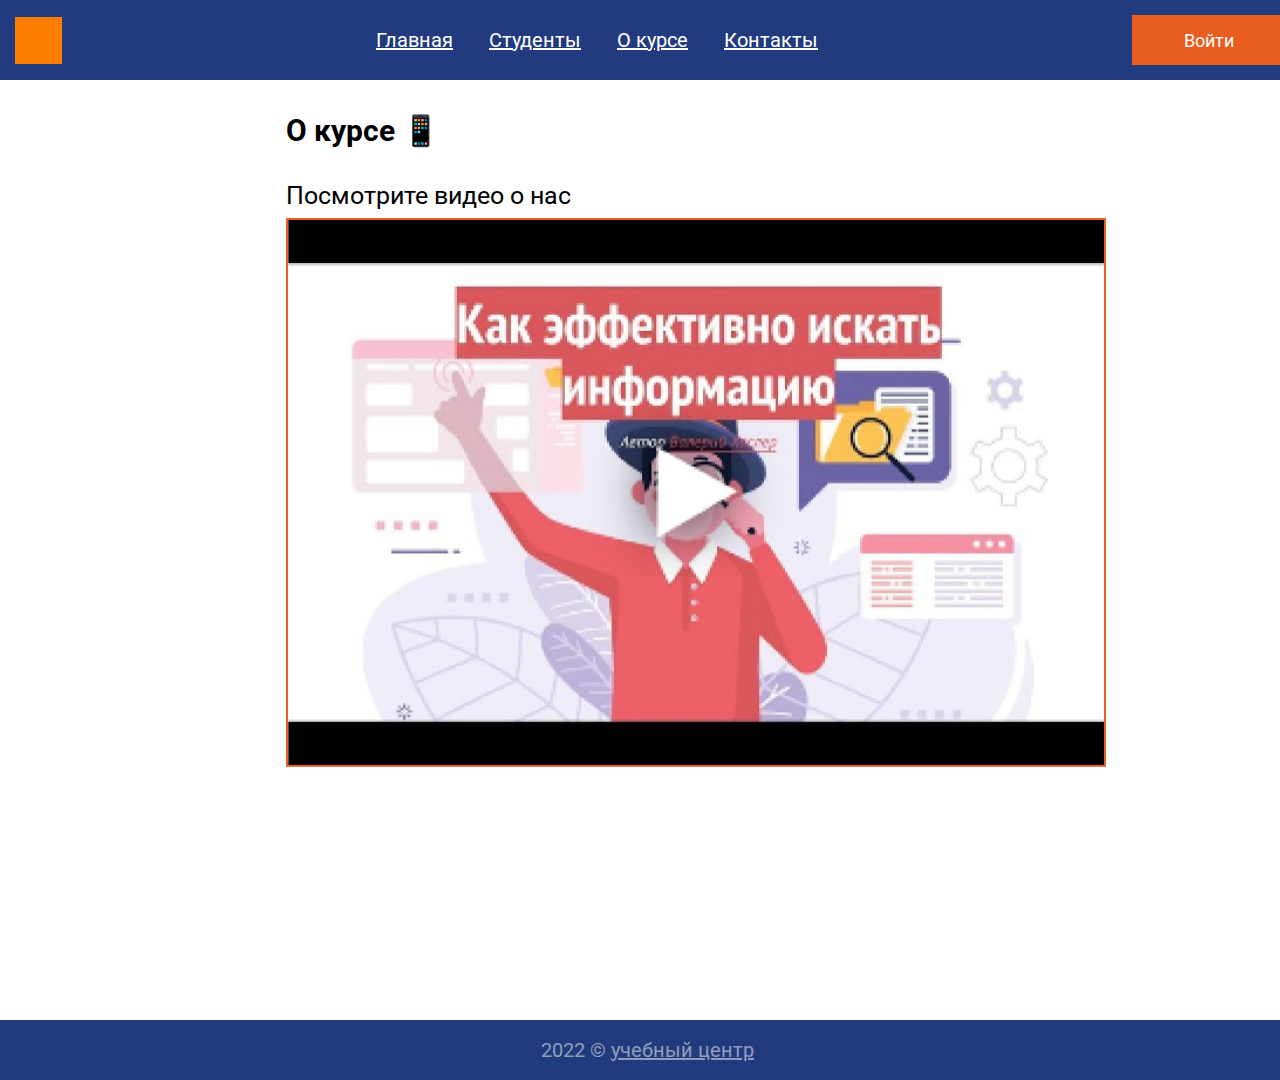
==== about.html @ 454dfece "1" ====
<!DOCTYPE html>
<html lang="en">
<head>
    <meta charset="UTF-8">
    <meta http-equiv="X-UA-Compatible" content="IE=edge">
    <meta name="viewport" content="width=device-width, initial-scale=1.0"><link rel="preconnect" href="https://fonts.googleapis.com">
    <link rel="preconnect" href="https://fonts.gstatic.com" crossorigin="">
    <link href="http://fonts.googleapis.com/css?family=Lobster&amp;subset=cyrillic,latin" rel="stylesheet" type="text/css">
    <link href="https://fonts.googleapis.com/css2?family=Roboto:wght@400;500;700&amp;display=swap" rel="stylesheet">
    <link rel="stylesheet" type="text/css" href="./styles.css">
    <title>сайт группы</title>
<style type="text/css" id="operaUserStyle"></style></head>
<body class="page">
    <header class="header">
         <img src="images/logo.png" alt="логотип" class="info__image">
        <ul class="info__menu">
            <li>
          <a class="menu__link" href="./index.html" >Главная</a>      
            </li>
            <li>
                <a class="menu__link"  href="./students.html">Cтуденты</a>
            </li>
            <li>
                <a class="menu__link" href="./about.html">О курсе</a>
            </li>
            <li>
                <a class="menu__link" href="./contacts.html" >Контакты</a>
            </li>
        </ul>
        <a class="login__button">Войти</a>    
    </header>
    <main class="main">
       <h1 class="main__heading">О курсе 📱</h1> 
       <p class="text__about">Посмотрите видео о нас</p>
       <img class="info__video" src="./images/видео.jpg" width: 820px height: 549.33px >
    </main>
	<footer class="info__footer">
        <p class="footer__text">
            2022 © 
        </p>
        <p class="footer__text rs2">
            учебный центр
        </p>
    </footer>
</body>
</html>
---- styles.css ----
.page {
    margin: 0;
}
.header {
    background-color:#213B7E ;
    display: flex;
    box-sizing: border-box;  
    width: 1300px;
    margin: 0 auto;
    padding: 0 15px;
    min-height: 80px;
    justify-content:space-between ;
    align-items: center;
}
.info__image {
    width: 47px;
    height: 47px;
}
.info__menu {
    display: flex;
    align-self: center;
    padding: 0;
    margin: 0%;
    list-style:none;
}
.menu__link {
 font-family: "Roboto";
 align-items: center;
 display: flex;
 padding: 28px  18px;
 background-color: #213b7e;
 color: #FFFFFF;
 font-weight: 400;
 font-size: 20px;
 line-height: 23px;
 cursor:pointer;
}
.menu__link:hover {
    background-color: #FFFFFF;
    color: #213B7E;
    text-decoration-line: none ;
}
 .login__button {
 display:flex;
 justify-content:center;
 align-items:center;
 font-size: 18px;
 font-weight: 400;
 color: #FFFFFF;
 text-decoration: none;
 background:  #EA5D21;
 width: 153px;
 min-height: 50px;
 font-family: 'Roboto';
}
.content {
    display: flex;
    align-items: center;
    width: 911px;
    margin: 33px auto 0 auto;
    flex-grow: 1;
    font-family: "Roboto";
}
.info__text{
 margin: 0 0 25px 0;
 font-family: 'Roboto';
 font-style: normal;
 font-weight: 700;
 font-size: 30px;
 line-height: 35px;
 display: flex;
 align-items: center;
}
.class__photo {
 width: 523px;
 height: 316px;
}
.text {
 display:flex;
 max-width: 634px;
 font-family:"Roboto";
 font-style: normal;
 font-weight: 400;
 font-size: 25px;
 line-height:29px;
 align-items: center;
 margin: 15px 0 0 0;
}
.text {
    display: flex;
    max-width: 634px;
    font-family: "Roboto";
    font-style: normal;
    font-weight: 400;
    font-size: 25px;
    line-height: 29px;
    align-items: center;
    margin: 15px 0 0 0;
}
.content__text {
 position: absolute;
 width: 185px;
 height: 90px;
 left: 1025px;
 margin: auto auto auto auto;
 top: 542px;
 font-family:"Lobster";
 font-style: normal;
 font-weight: 400;
 font-size: 35px;
 line-height: 45px;
 color: #646464;
}
.footer {
    display: flex;
    box-sizing: border-box;
    width: 1300px;
    min-height: 60px;
    margin: 187px auto auto;
    padding: 0 16px;
    justify-content: center;
    align-items: center;
    background-color: #213B7E;
    color: #FFFFFF80;
    height: 60px;
}
.footer__text {
    font-style: normal;
    font-weight: 400;
    font-size: 20px;
    line-height: 23px;
    display: flex;
    align-items: center;
    color: rgba(255, 255, 255, 0.5);
    font-family: 'Roboto';
    margin-right: 5px;
}
.font_bold {
  font-weight: 600;
}
p.footer__text.rs2 {
    text-decoration: underline;
}
h1 {
    font-family: 'Roboto';
    font-style: normal;
    font-weight: 400;
    font-size: 18px;
    line-height: 21px;
    margin: 0px 224px 0 0;
}
h2 {
    font-family: 'Roboto';
    font-style: normal;
    font-weight: 400;
    font-size: 18px;
    line-height: 21px;
    margin: 0px 275px 0 0;
}
p.text1 {
    font-family: 'Roboto';
    font-style: normal;
    font-weight: 400;
    font-size: 18px;
    line-height: 21px;
    margin: 12px 265px 0px 0px;
}
p.txt2 {
    margin: 0px 300px 0px 0px;
}
 
/*popup*/

.login__popup {
    display: none;
    position: absolute;
    bottom: 0;
    left: 50%;
    justify-content: center;
    align-items: center;
    width: 100%;
    z-index: 2;
   transform: translate(-50%,-40%);
    box-sizing: border-box;
    max-width: 500px;
    min-height: 418px;
    padding:  26px 28 px 50px;
    background: #FFFFFF;
    border: 1px solid #213B7E;
    background-color: #FFFFFF;
}
.login__heading {
 margin: 15px 5px 25px 5px;
  font-family: 'Roboto';
  font-style: normal;
  font-weight: 400;
  font-size: 24px;
  line-height: 35px;
  color: #000;
  text-align: center;
}
.popup__close {
 position: absolute;
 top: -30px;
 right: -30px;
 cursor: pointer;
 transition: .3s linear;
}

.popup__close:hover {
 opacity: .7;
}
.login__form { 
  margin: 0 35px;
 width: calc(100% -30px) ;
 display: flex;
 align-items: center;
 flex-direction: column;
}
.form__input { 
    background-color: #FFFFFF;
    font-size: 24px;
    line-height: 28px;
    color: #808080;
    padding: 10px;
    width: 100%;
    max-width: 500px;
    min-height: 44px;
    margin-bottom: 56px;
    border: 1px solid #808080;
}
.popup__button {
    display: flex;
    justify-content:center ;
    align-items: center;
    width: 152px;
    min-height: 50px;
    text-decoration: none;
    color: #FFFFFF;
    background-color: #EA6113;
    border: none;
    font-size: 18px;
} 
.active__link {
    color: #213B7E;
    background-color: #FFFFFF;
    text-decoration: none;
}
.show__popup {
display: block;
}

/*Contacts*/
.main {
    font-family: 'Roboto';
}

.main__heading { 
 position: absolute;
 left: 286px;
 top: 113px;
 font-style: normal;
 font-weight: 700;
 font-size: 30px;
 line-height: 35px;
 display: flex;
 align-items: center;
}
.about__photo {
    position: absolute;
    left: 108px;
    top: 173px;
}

.main__text { 
 position: absolute;
 width: 185px;
 height: 29px;
 left: 288px;
 top: 558px;
 font-style: normal;
 font-weight: 400;
 font-size: 25px;
 line-height: 29px;
 display: flex;
 align-items: center;
 color: #000000;
}
 
.text__info {
 position: absolute;
 width: 439px;
 left: 288px;
 top: 597px;
 font-weight: 400;
 font-size: 18px;
 line-height: 46px;
 color: #000000;
}
 
.info__footer {
    display: flex;
    box-sizing: border-box;
    width: 1300px;
    min-height: 60px;
    margin: 940px auto auto;
    padding: 0 16px;
    justify-content: center;
    align-items: center;
    background-color: #213B7E;
    color: #FFFFFF80;
    height: 60px;
}

.info__video {
    position: absolute;
    width: 820px;
    height: 549.33px;
    left: 286px;
    top: 218px;
}
.text__about {
 position: absolute;
 width: 288px;
 height: 29px;
 left: 286px;
 top: 156px;
 font-style: normal;
 font-weight: 400;
 font-size: 25px;
 line-height: 29px;
 display: flex;
 align-items: center;
 color: #000000;
}

/*Students*/

.students {
 margin:100px auto  430px auto;
 max-width: 1200px;
 display: flex;
 flex-direction: row;
 justify-content: space-around;
}
.student {
 padding-left:  50px;
 
}
.student__name {
    display: block;
    text-align: center;
}
.student__photo {
 display: flex;
 gap: 20px;
 overflow: hidden;
}
.main___heading { 
    position: absolute;
    left: 186px;
    top: 113px;
    font-style: normal;
    font-weight: 700;
    font-size: 30px;
    line-height: 35px;
    display: flex;
    align-items: center;
   }
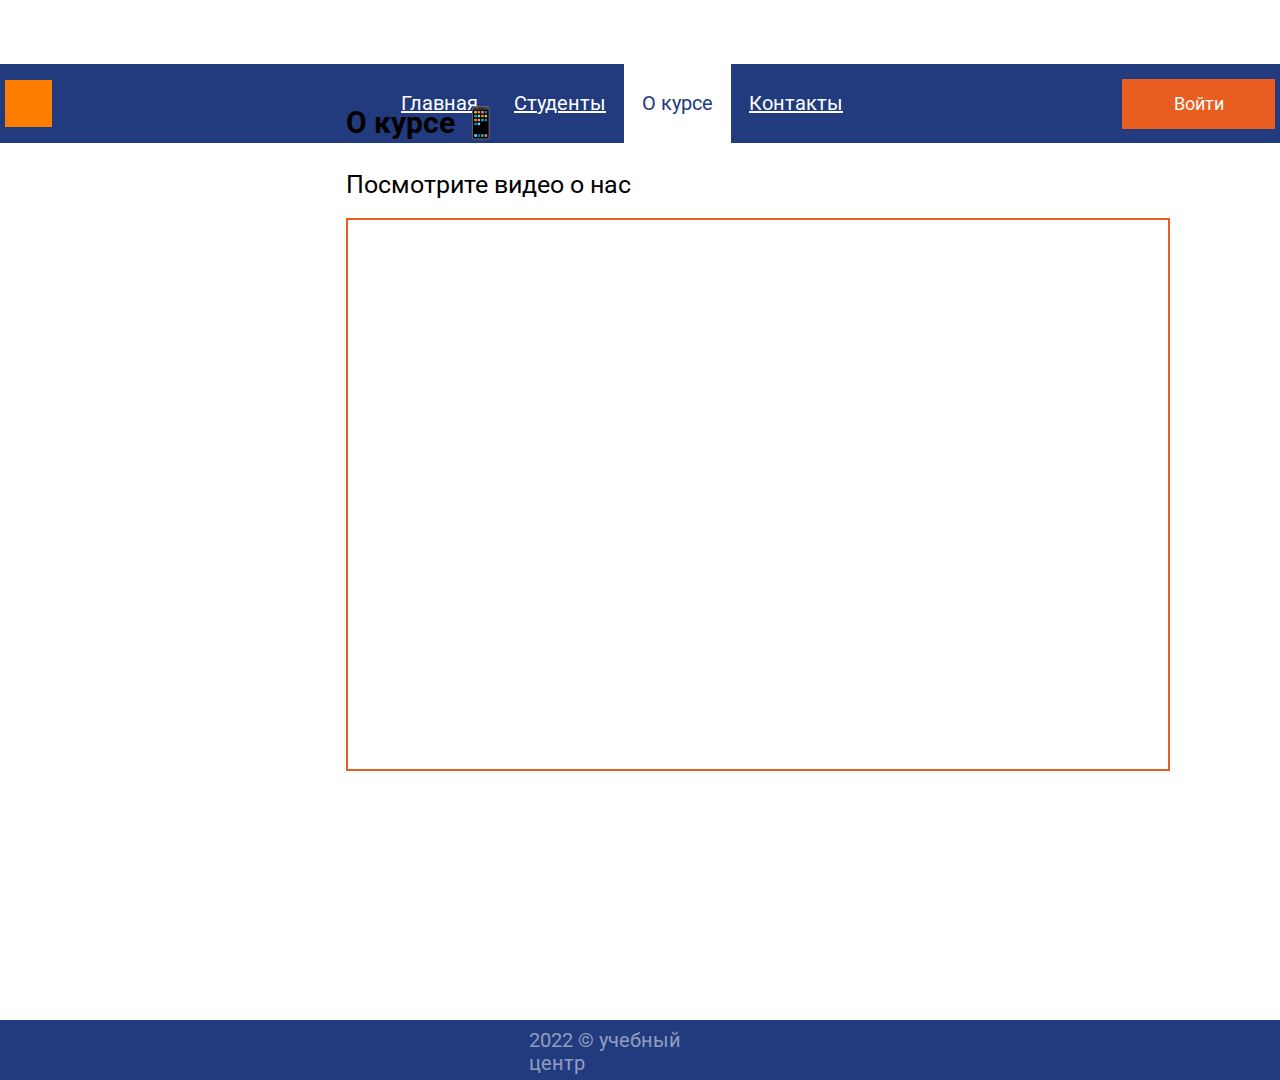
==== commit 7facb983: "сайт" ====
--- a/about.html
+++ b/about.html
@@ -3,44 +3,61 @@
 <head>
     <meta charset="UTF-8">
     <meta http-equiv="X-UA-Compatible" content="IE=edge">
-    <meta name="viewport" content="width=device-width, initial-scale=1.0"><link rel="preconnect" href="https://fonts.googleapis.com">
+    <meta name="viewport" content="width=device-width, initial-scale=1.0">
+    <title>О курсе</title>
+    <link rel="preconnect" href="https://fonts.googleapis.com">
     <link rel="preconnect" href="https://fonts.gstatic.com" crossorigin="">
     <link href="http://fonts.googleapis.com/css?family=Lobster&amp;subset=cyrillic,latin" rel="stylesheet" type="text/css">
     <link href="https://fonts.googleapis.com/css2?family=Roboto:wght@400;500;700&amp;display=swap" rel="stylesheet">
-    <link rel="stylesheet" type="text/css" href="./styles.css">
-    <title>сайт группы</title>
-<style type="text/css" id="operaUserStyle"></style></head>
-<body class="page">
-    <header class="header">
-         <img src="images/logo.png" alt="логотип" class="info__image">
-        <ul class="info__menu">
-            <li>
-          <a class="menu__link" href="./index.html" >Главная</a>      
-            </li>
-            <li>
-                <a class="menu__link"  href="./students.html">Cтуденты</a>
-            </li>
-            <li>
-                <a class="menu__link" href="./about.html">О курсе</a>
-            </li>
-            <li>
-                <a class="menu__link" href="./contacts.html" >Контакты</a>
-            </li>
-        </ul>
-        <a class="login__button">Войти</a>    
-    </header>
-    <main class="main">
-       <h1 class="main__heading">О курсе 📱</h1> 
-       <p class="text__about">Посмотрите видео о нас</p>
-       <img class="info__video" src="./images/видео.jpg" width: 820px height: 549.33px >
-    </main>
-	<footer class="info__footer">
-        <p class="footer__text">
-            2022 © 
-        </p>
-        <p class="footer__text rs2">
-            учебный центр
-        </p>
-    </footer>
+    <link href="https://cdnjs.cloudflare.com/ajax/libs/font-awesome/6.3.0/css/all.css"  rel="stylesheet">
+    <link rel="stylesheet" type="text/css" href="./css/styles.css">
+    <style type="text/css" id="operaUserStyle">
+    </style>
+</head>
+<body>
+<header>
+    <div class="menu">
+        <div class="menu_icon"><i class="fa-solid fa-bars menu_bars"></i></div>
+        <img src="images/logo.png" alt="логотип" class="info_image">
+    <ul class = "info_menu">
+		<li><a class="menu_link" href = "./index.html">Главная</a></li>
+		<li><a class="menu_link" href = "./students.html">Cтуденты</a></li>
+		<li><a class="menu_link active_link" href = "./about.html">О курсе</a></li>
+        <li><a class="menu_link" href = "./contacts.html">Контакты</a></li> 
+    </ul>
+    <button class="login_button"> Войти</button>
+</div>
+</header>
+<main class="main">
+    <p class="heading1">О курсе 📱</p> 
+    <p class="text_about">Посмотрите видео о нас</p>
+    <iframe class="info_video" src="https://www.youtube.com/embed/0v7pdd4za6s" title="YouTube video player" frameborder="0" allow="accelerometer; autoplay; clipboard-write; encrypted-media; gyroscope; picture-in-picture; web-share" allowfullscreen></iframe>
+</main>
+<footer class="footer">
+    <p class="footer_text">
+        2022 © учебный центр
+    </p>
+</footer>
+<div class="overlay">
+    <div class="login_popup">
+        <h2 class="login_heading"> Войти на сайт </h2>
+        <img  class="popup_close" src="./images/close.svg" alt="иконка закрытия">
+    <form  class="login_form">
+        <input class="form_input" name="login" type="text" placeholder="Логин" required>
+        <input class="form_input" name="password" type="text" placeholder="Пароль" required>
+        <button class="popup_button" type="submit">Войти</button>
+    </form>
+    </div>
+</div>
+<nav class="sidebar sidebar_show">
+    <ul class="sidebar_list">
+        <li class="sidebar_item"><a class="sidebar_link" href = "./index.html">Главная</a></li>
+		<li class="sidebar_item"><a class="sidebar_link" href = "./students.html">Cтуденты</a></li>
+		<li class="sidebar_item"><a class="sidebar_link" href = "./about.html">О курсе</a></li>
+        <li class="sidebar_item"><a class="sidebar_link" href = "./contacts.html">Контакты</a></li>
+    </ul>
+</nav>
+<script src = "js/popup.js"></script>
+<script src = "js/sidebar.js"></script>
 </body>
 </html>--- a/css/styles.css
+++ b/css/styles.css
@@ -0,0 +1,755 @@
+.menu {
+    background-color:#213B7E ;
+    display: inline-flex;
+    position: absolute;
+    box-sizing: border-box;  
+    width: 1300px;
+    margin: 0 auto;
+    padding: 0 15px;
+    justify-content:space-between ;
+    align-items: center;
+    left: calc(50% - 1300px/2);
+    top: calc(50% - 80px/2 - 346px);
+}
+.info_menu{
+    display: flex;
+    align-self: center;
+    padding: 0;
+    margin: 0px 0px 0px 70px;
+    list-style:none;
+}
+.menu_link, .sidebar_link {
+    font-family: "Roboto";
+    align-items: center;
+    display: flex;
+    padding: 28px  18px;
+    background-color: #213b7e;
+    color: #FFFFFF;
+    font-weight: 400;
+    font-size: 20px;
+    line-height: 23px;
+    cursor:pointer;
+    
+}
+.active_link{
+    color: #213B7E;
+    background-color: #FFFFFF;
+    text-decoration: none;
+}
+.menu_link:hover {
+    background-color: #FFFFFF;
+    color: #213B7E;
+    text-decoration-line: none ;
+}
+.login_button{
+    display: inline-flex;
+    justify-content: center;
+    align-items: center;
+    font-size: 18px;
+    font-weight: 400;
+    color: rgb(255, 255, 255);
+    width: 153px;
+    min-height: 50px;
+    font-family: "Roboto";
+    text-decoration: none;
+    background: rgb(234, 93, 33);
+    border-width: initial;
+    border-style: initial;
+    border-color: rgb(234, 93, 33);
+    border-image: initial;
+}
+.info_image{
+    width: 47px;
+    height: 47px;
+}
+.footer {
+    position: absolute;
+    display: inline-flex;
+    width: 1300px;
+    height: 60px;
+    left: calc(50% - 1300px/2);
+    top: calc(50% - 80px/2 + 610px);    
+    background-color: #213B7E;
+    color: #FFFFFF80;
+
+}
+.footer_text {
+    position: absolute;
+    width: 211px;
+    height: 23px;
+    left: 539px;
+    font-family: 'Roboto';
+    font-style: normal;
+    font-weight: 400;
+    font-size: 20px;
+    line-height: 23px;
+    display: inline-flex;
+    align-items: center;
+    color: rgba(255, 255, 255, 0.5);
+}
+.info_text{
+    position: absolute;
+    width: 911px;
+    height: 35px;
+    left: 333px;
+    top: 91px;
+    font-family: 'Roboto';
+    font-style: normal;
+    font-weight: 700;
+    font-size: 30px;
+    line-height: 35px;
+    display: inline-flex;
+    align-items: center;
+    color: #000000;
+}
+.class_photo{
+    position: absolute;
+    width: 523px;
+    height: 316px;
+    left: 333px;
+    top: 141px;
+    display: inline-flex;
+}
+.overlay{
+    background-color: rgba(0, 0, 0, .7);
+    display: none;
+    position: fixed;
+    left: 0;
+    top: 0;
+    width: 100%;
+    height: 100%;
+    align-items: center;
+}
+.login_popup{
+    margin:  auto ;
+    margin-top: 160px;
+    width: 100%;
+    box-sizing: border-box;
+    max-width: 500px;
+    max-height: 418px;
+    padding:  26px 28px 50px;
+    background:none;
+    border: 1px solid #213B7E;
+    background-color: #FFFFFF;
+}
+.login_heading{
+    margin: 15px 5px 25px 5px;
+    font-family: 'Roboto';
+    font-style: normal;
+    font-weight: 400;
+    font-size: 24px;
+    line-height: 35px;
+    color: #000;
+    text-align: center;
+}
+.login_form{
+    margin: 0 35px;
+    display: flex;
+    align-items: center;
+    flex-direction: column;  
+}
+.popup_close{
+    position: absolute;
+    top: 115px;
+    right: 440px;
+    cursor: pointer;
+    transition: .3s linear;
+}
+.popup_close:hover {
+    opacity: .7;
+   }
+.form_input{
+    background-color: #FFFFFF;
+    font-size: 24px;
+    line-height: 28px;
+    color: #808080;
+    padding: 10px;
+    width: 100%;
+    max-width: 500px;
+    min-height: 44px;
+    margin-bottom: 56px;
+    border: 1px solid #808080;
+}
+.popup_button{
+    display: flex;
+    justify-content:center ;
+    align-items: center;
+    width: 152px;
+    min-height: 50px;
+    text-decoration: none;
+    color: #FFFFFF;
+    background-color: #EA6113;
+    border: none;
+    font-size: 18px;
+}
+.show_popup {
+    display: block;
+}
+h1 {
+    font-family: 'Roboto';
+    font-style: normal;
+    font-weight: 400;
+    font-size: 18px;
+    line-height: 21px;
+    margin: 0px 124px 0 0;
+}
+.h1_1 {
+    position: absolute;
+    width: 634px;
+    height: 127px;
+    left: 333px;
+    top: 544px;
+
+    font-family: 'Roboto';
+    font-style: normal;
+    font-weight: 400;
+    font-size: 18px;
+    line-height: 21px;
+}
+.h1_2 {
+    position: absolute;
+    width: 634px;
+    height: 127px;
+    left: 333px;
+    top: 718px;
+
+    font-family: 'Roboto';
+    font-style: normal;
+    font-weight: 400;
+    font-size: 18px;
+    line-height: 21px;
+}
+h2 {
+    font-family: 'Roboto';
+    font-style: normal;
+    font-weight: 400;
+    font-size: 18px;
+    line-height: 21px;
+    margin: 0px 275px 0 0;
+}
+.text {
+    position: absolute;
+    width: 221px;
+    height: 29px;
+    left: 333px;
+    top: 480px;
+    font-family: 'Roboto';
+    font-style: normal;
+    font-weight: 400;
+    font-size: 25px;
+    line-height: 29px;
+    display: flex;
+    align-items: center;
+}
+.text_1 {
+    position: absolute;
+    width: 226px;
+    height: 29px;
+    left: 333px;
+    top: 658px;
+    font-family: 'Roboto';
+    font-style: normal;
+    font-weight: 400;
+    font-size: 25px;
+    line-height: 29px;
+    display: flex;
+    align-items: center;
+}
+.font_bold {
+    font-weight: 600;
+}
+.content_text {
+    position: absolute;
+    width: 28px;
+    height: 80px;
+    left: 1048px;
+    top: 468px;
+    color: #646464;
+    font-family: 'Lobster';
+    font-style: normal;
+    font-weight: 400;
+    font-size: 64px;
+    line-height: 80px;
+    align-items: center;
+    display: flex;
+}
+.content_text1 {
+    position: absolute;
+    width: 129px;
+    height: 90px;
+    left: 1080px;
+    top: 504px;
+    color: #646464;
+    font-family: 'Lobster';
+    font-style: normal;
+    font-weight: 400;
+    font-size: 36px;
+    line-height: 45px;
+    display: flex;
+    align-items: center;
+}
+.content_text2 {
+    position: absolute;
+    width: 28px;
+    height: 80px;
+    left: 1203px;
+    top: 510px;
+    
+    font-family: 'Lobster';
+    font-style: normal;
+    font-weight: 400;
+    font-size: 64px;
+    line-height: 80px;
+    color: #646464;
+    align-items: center;
+    display: flex;
+}
+.main {
+    font-family: 'Roboto';
+}
+.students {
+    margin: 160px auto  430px auto;
+    max-width: 1200px;
+    display: flex;
+    flex-direction: row;
+    justify-content: space-around;
+}
+.student {
+    padding-left:  50px;
+    
+}
+.student_name {
+    display: block;
+    text-align: center;
+}
+.student_name1 {
+    display: block;
+    text-align: center;
+    text-decoration: none;
+    color: #000;
+   margin: 16px;
+
+}
+.student_photo {
+    display: flex;
+    gap: 20px;
+    overflow: hidden;
+}
+.main_heading { 
+    position: absolute;
+    left: 220px;
+    top: 100px;
+    font-style: normal;
+    font-weight: 700;
+    font-size: 30px;
+    line-height: 35px;
+    display: flex;
+    align-items: center;
+}
+.new_nov{
+    position: absolute;
+    font-family: 'Roboto';
+    font-style: normal;
+    font-weight: 400;
+    font-size: 18px;
+    line-height: 21px;
+    display: flex;
+    align-items: center;
+    color: #FFFFFF;
+    width: 94px;
+    height: 24px;
+    left: 785px;
+    top: 130px;
+    background: #3AA828;
+    border-radius: 20px;
+}
+.heading1 { 
+    position: absolute;
+    width: 158px;
+    height: 35px;
+    left: 346px;
+    top: 75px;
+    
+    font-family: 'Roboto';
+    font-style: normal;
+    font-weight: 700;
+    font-size: 30px;
+    line-height: 35px;
+    display: flex;
+    align-items: center;
+    
+}
+.info_video {
+    position: absolute;
+    width: 820px;
+    height: 549.33px;
+    left: 346px;
+    top: 218px;
+    border: 2px solid #EA5D21;
+}
+.text_about {
+    position: absolute;
+    width: 288px;
+    height: 29px;
+    left: 346px;
+    top: 145px;
+    font-style: normal;
+    font-weight: 400;
+    font-size: 25px;
+    line-height: 29px;
+    display: flex;
+    align-items: center;
+    color: #000000;
+}
+.heading2 { 
+    position: absolute;
+    width: 250px;
+    height: 35px;
+    left: 286px;
+    top: 100px;
+    
+    font-family: 'Roboto';
+    font-style: normal;
+    font-weight: 700;
+    font-size: 30px;
+    line-height: 35px;
+    display: flex;
+    align-items: center;
+    
+}
+.about_photo {
+    position: absolute;
+    width: 1268px;
+    height: 370px;
+    left: 156px;
+    top: 173px;
+}
+
+.main_text { 
+    position: absolute;
+    width: 185px;
+    height: 29px;
+    left: 288px;
+    top: 518px;
+    
+    font-family: 'Roboto';
+    font-style: normal;
+    font-weight: 400;
+    font-size: 25px;
+    line-height: 29px;
+    display: flex;
+    align-items: center;
+}
+ 
+.text_info {
+    position: absolute;
+    width: 439px;
+    height: 63px;
+    left: 288px;
+    top: 570px;
+    
+    font-family: 'Roboto';
+    font-style: normal;
+    font-weight: 400;
+    font-size: 18px;
+    line-height: 21px;
+}
+.text_info1 {
+    position: absolute;
+    width: 439px;
+    height: 63px;
+    left: 288px;
+    top: 620px;
+    
+    font-family: 'Roboto';
+    font-style: normal;
+    font-weight: 400;
+    font-size: 18px;
+    line-height: 21px;
+    text-decoration-line:underline;
+}
+.sidebar{
+    position: fixed;
+    left: -1000%;
+    top : 70px;
+    transition: all .2s;
+}
+.sidebar_list{
+    margin: 0;
+    padding: 0;
+    list-style:none;
+    display: flex;
+    flex-direction: column;
+    width: 300px;
+}
+.sidebar_link{
+    text-decoration: none;
+    width: 100%;
+}
+.sidebar_item{
+    padding: 3px;
+    transition: .2s all;
+    cursor: pointer;
+}
+.sidebar_item:hover{
+    padding-left: 9px;
+}
+.menu_icon{
+    display: none;
+}
+.menu_bars{
+    font-size: 2rem;
+    color: #fff;
+    padding: 20px;
+    cursor: pointer;
+}
+.map{
+    width: 1268px;
+    height: 370px;
+    left: 105px;
+    top: 158px;
+    position: absolute;
+}
+/*Планшет*/
+@media screen and (max-width: 768px) {
+    .menu{
+        left: calc(50% - 768px/2);
+        top: calc(50% - 80px/2 - 301px);
+        width: 100%;
+    }
+    .menu_link {
+        font-size: 16px;
+        display: none;
+    }
+    .menu_icon{
+        display: block;
+    }
+    .info_text{
+        font-size: 17.3px;
+        line-height: 18px;
+        margin-top: 10px;
+        width: 767px;
+        left: 100px;
+        top: 63px;
+    }
+    .info_image{
+        left: 100px;
+        position: absolute;
+    }
+    .class_photo{
+        left: 100px;
+        height: 301px;
+        top: 109px;
+    }
+    .text{
+        left: 100px;
+        top: 389px;
+    }
+    .text_1{
+        left: 100px;
+        top: 577px;
+    }
+    .h1_1{
+        left: 100px;
+        font-size: 16px;
+        width: 449px;
+        top: 449px;
+    }
+    .h1_2{
+        left: 100px;
+        font-size: 16px;
+        top: 637px;
+        width: 518px;
+    }
+    .content_text{
+        left: 546px;
+        top: 417px;
+    }
+    .content_text1{
+        left: 580px;
+        top: 453px;
+    }
+    .content_text2{
+        left: 707px;
+        top: 462px;
+    }
+    .footer{
+        width: 768px;
+        left: calc(50% - 768px/2);
+        top: calc(50% - 80px/2 + 493px);
+    }
+    .footer_text{
+        left: 278px;
+    }
+    .sidebar_show{
+        left: 0;
+    }
+    .main_heading{
+        left:51px;
+        top: 90px;
+    }
+    .students{
+        max-width: 768px;
+        flex-wrap: wrap;
+        position: absolute;
+        top: -47px;
+        left: -28px;
+    }
+    .new_nov{
+        left: 620px;
+        top: 292px;
+    }
+    .popup_close{
+        top: 111px;
+        right: 127px;
+    }
+    .heading1{
+        left: 154px;
+        top: 75px;
+    }
+    .text_about{
+        left: 154px;
+        top: 128px;
+    }
+    .info_video{
+        left: 154px;
+        top: 213px;
+        height: 413.33000000000004px;
+        width: 549.33px;
+    }
+    .heading2{
+        left: 154px;
+        top: 104px;
+    }
+    .map{
+        width: 597px;
+        height: 417px;
+        left: 155px;
+        top: 158px;
+        position: absolute;
+    }
+    .main_text{
+        left: 154px;
+    }
+    .text_info{
+        left: 154px;
+    }
+}
+/*Моб. устр*/
+@media screen and (max-width: 480px) {
+    .menu{
+        left: calc(50% - 481px/2);
+        top: calc(50% - 80px/2 - 301px);
+        width: 100%;
+    }
+    .info_text{
+        font-size: 14px;
+        width: 430px;
+        left: 47px;
+    }
+    .class_photo{
+        left: 47px;
+        height: 248px;
+        top: 109px;
+        width: 425px;
+    }
+    .text {
+        left: 47px;
+        top: 341px;
+    }
+    .h1_1 {
+        left: 47px;
+        font-size: 14px;
+        width: 449px;
+        top: 401px;
+    }
+    .text_1 {
+        left: 47px;
+        top: 529px;
+    }
+    .h1_2 {
+        left: 47px;
+        font-size: 14px;
+        top: 594px;
+        width: 412px;
+    }
+    .content_text {
+        left: 301px;
+        top: 455px;
+        font-size: 48px;
+    }
+    .content_text1 {
+        left: 324px;
+        top: 486px;
+        font-size: 26.4px;
+    }
+    .content_text2 {
+        left: 415px;
+        top: 497px;
+        font-size: 48px;
+    }
+    .footer{
+        width: 517px;
+        left: calc(50% - 481px/2);
+        top: calc(50% - 80px/2 + 793px);
+    }
+    .footer_text{
+        left: 146px;
+    }
+    .main_heading{
+        left:51px;
+        top: 84px;
+        font-size: 18px;
+    }
+    .students{
+        max-width: 543px;
+        flex-wrap: wrap;
+        position: absolute;
+        top: -67px;
+        left: -47px;
+    }
+    .new_nov{
+        left: 177px;
+        top: 292px;
+    }
+    .popup_close{
+        top: 161px;
+        background-color: #000;
+        right: 9px;
+    }
+    .heading1{
+        left: 75px;
+        top: 61px;
+    }
+    .text_about{
+        left: 75px;
+        top: 116px;
+    }
+    .info_video{
+        left: 42px;
+        top: 213px;
+        height: 310.33000000000004px;
+        width: 421.33000000000004px;
+    }
+    .heading2{
+        left: 96px;
+        top: 86px;
+    }
+    .map{
+        width: 452px;
+        height: 333px;
+        left: 20px;
+        top: 146px;
+        position: absolute;
+    }
+    .main_text{
+        left: 96px;
+        top: 466px;
+    }
+    .text_info{
+        left: 96px;
+        font-size: 14px;
+        width: 363px;
+        top: 516px;
+    }
+}